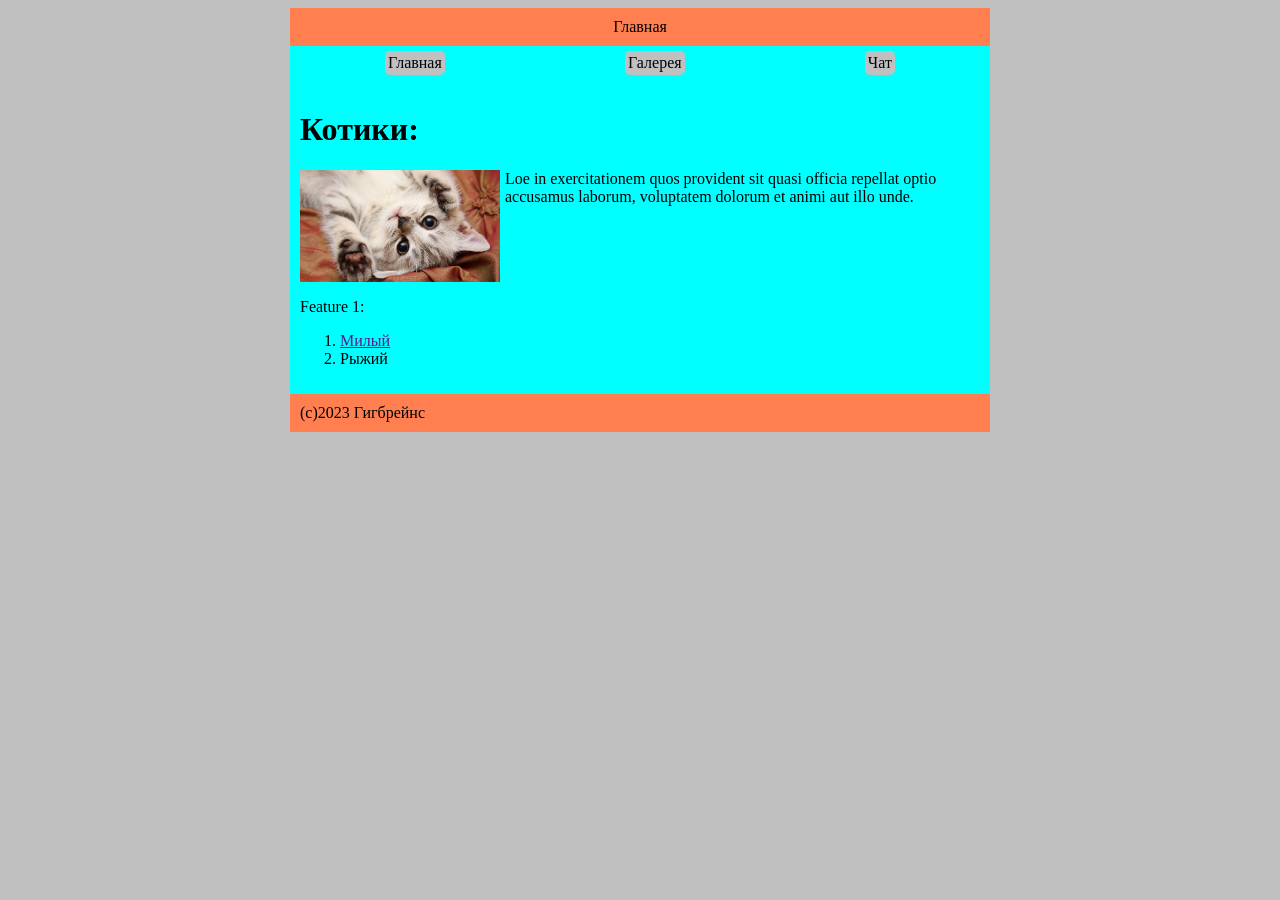
==== Sait/index.html @ ba309dd7 "1" ====
<!DOCTYPE html>
<html lang="en">
<head>
    <meta charset="UTF-8">
    <title>Document</title>
    <link rel="stylesheet" href="./css/style.css">
    <script defer src="js/app.js"></script>
</head>
<body>

    <div class="container">
        <header>
            <div>Главная</div>
        </header>
        <nav>
            <a href="index.html">Главная</a>
            <a href="cats.html">Галерея</a>
            <a href="chat.html">Чат</a>
        </nav>
        <main>
       
            <h1>Котики:</h1>  
            <p>
                <img src="img/cat1.jpeg" alt="Котик1" width="200"> Loe in exercitationem quos provident sit quasi officia repellat optio accusamus laborum, voluptatem dolorum et animi aut illo unde.
            </p>  
            
            <p class="name1">Feature 1:</p>
            <ol>
                <li>
                    <a href="">
                        Милый
                    </a>
                </li>
                <li>Рыжий</li>
            </ol>
        </main>
        <footer>
            <span> (с)2023 Гигбрейнс</span>
        </footer>

 


    </div>




    

</body>
</html>
---- Sait/css/style.css ----
body {
    background-color: silver;
}

.container {
    background-color: aqua;
    width: 700px;
    margin: 0 auto;
  
}

header div {
    text-align: center;
}

main {
    padding: 10px;
   
}

header,
footer {
    background-color: coral;
    padding: 10px;
}

nav {
    display: flex;
    justify-content: space-around;
    margin: 5px;
}

img {
    float: left;
    margin-right: 5px;
}

p {
    overflow: hidden;
}

nav a {
    text-decoration: none;
    color: black;
    background-color: silver;
    padding: 3px;
    border-radius: 5px;
    transition: 1s;
}

nav a:hover {
    background-color: black;
    color: wheat;
}
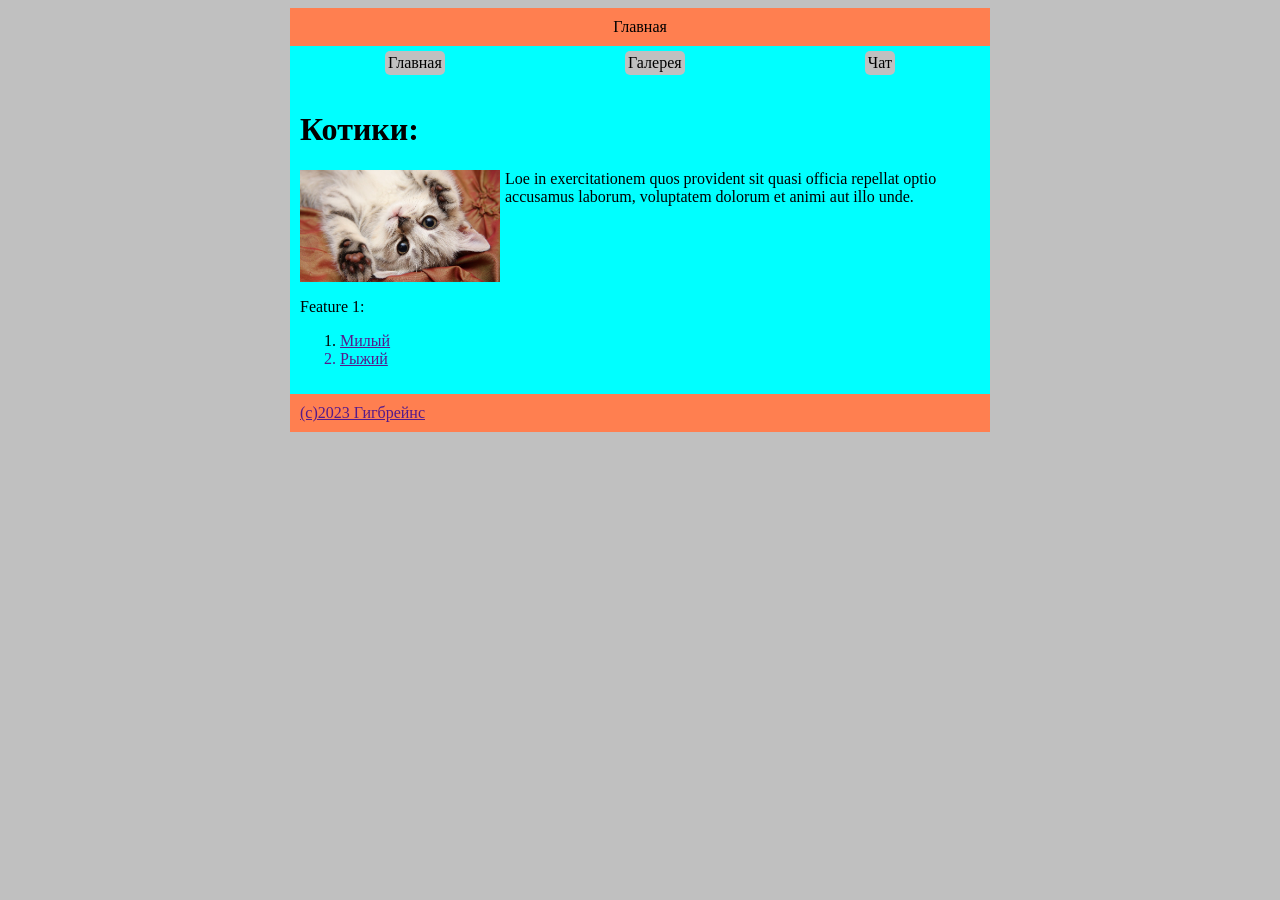
==== commit 9c338a7b: "1" ====
--- a/Sait/index.html
+++ b/Sait/index.html
@@ -7,6 +7,12 @@
     <script defer src="js/app.js"></script>
 </head>
 <body>
+    <script>
+        'use strict';
+        let name_user = prompt("Ваше имя?", "");
+        // <button onclick="app()">Отправить</button>
+        alert(name_user);
+    </script>
 
     <div class="container">
         <header>
@@ -28,8 +34,7 @@
             <ol>
                 <li>
                     <a href="">
-                        Милый
-                    </a>
+                        Милый                        
                 </li>
                 <li>Рыжий</li>
             </ol>
